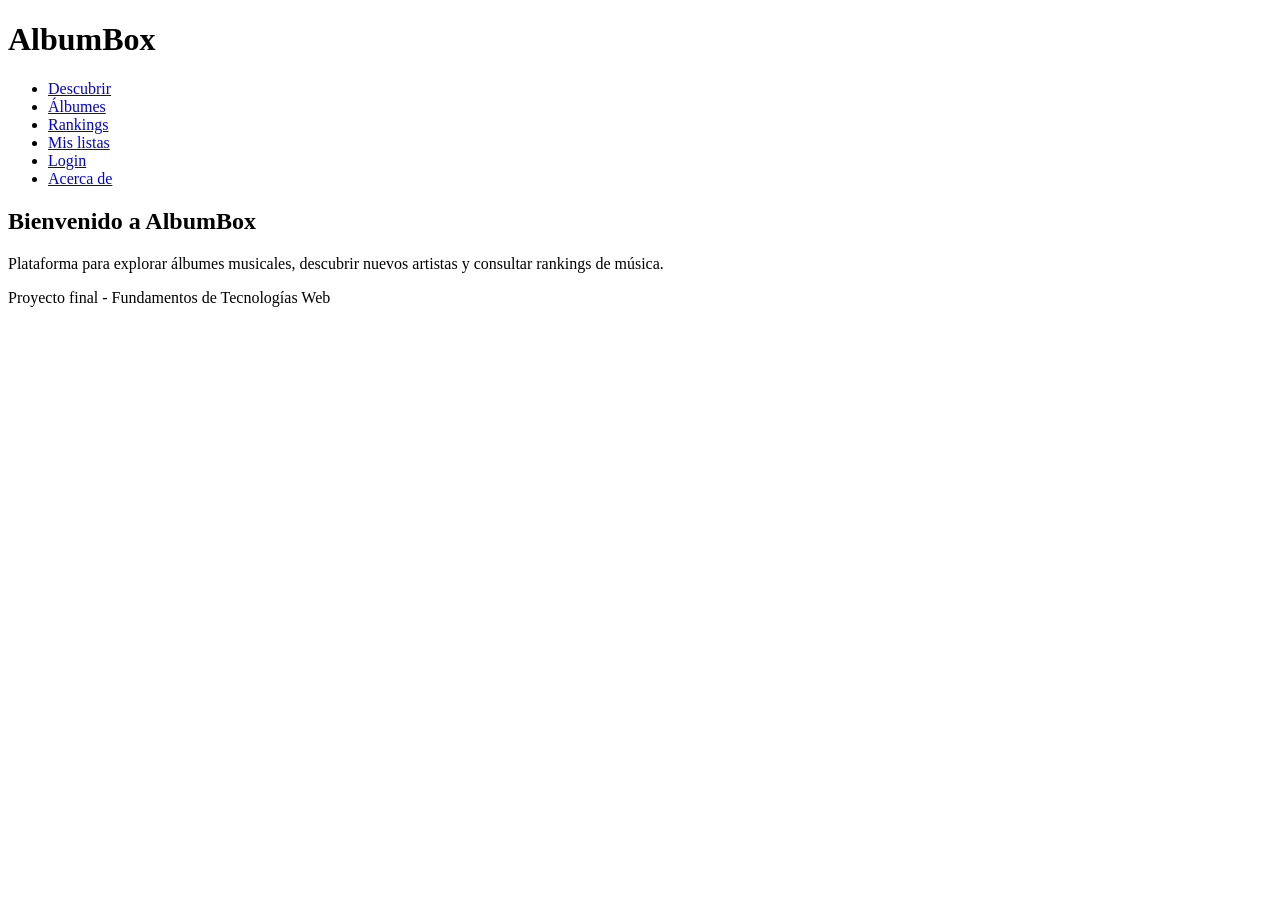
==== index.html @ c7487a0f "estructura de navegacion" ====
<!DOCTYPE html>
<html lang="es">

<head>
    <meta charset="UTF-8">
    <meta name="viewport" content="width=device-width, initial-scale=1.0">
    <title>AlbumBox</title>

    <link rel="stylesheet" href="css/estilos.css">
</head>

<body>

    <header>
        <h1>AlbumBox</h1>
    </header>

    <nav>
        <ul>
            <li><a href="index.html">Descubrir</a></li>
            <li><a href="albumes.html">Álbumes</a></li>
            <li><a href="ranking.html">Rankings</a></li>
            <li><a href="listas.html">Mis listas</a></li>
            <li><a href="login.html">Login</a></li>
            <li><a href="about.html">Acerca de</a></li>
        </ul>
    </nav>

    <main>

        <h2>Bienvenido a AlbumBox</h2>

        <p>
            Plataforma para explorar álbumes musicales, descubrir nuevos artistas y consultar rankings de música.
        </p>

    </main>

    <footer>
        <p>Proyecto final - Fundamentos de Tecnologías Web</p>
    </footer>

</body>

</html>
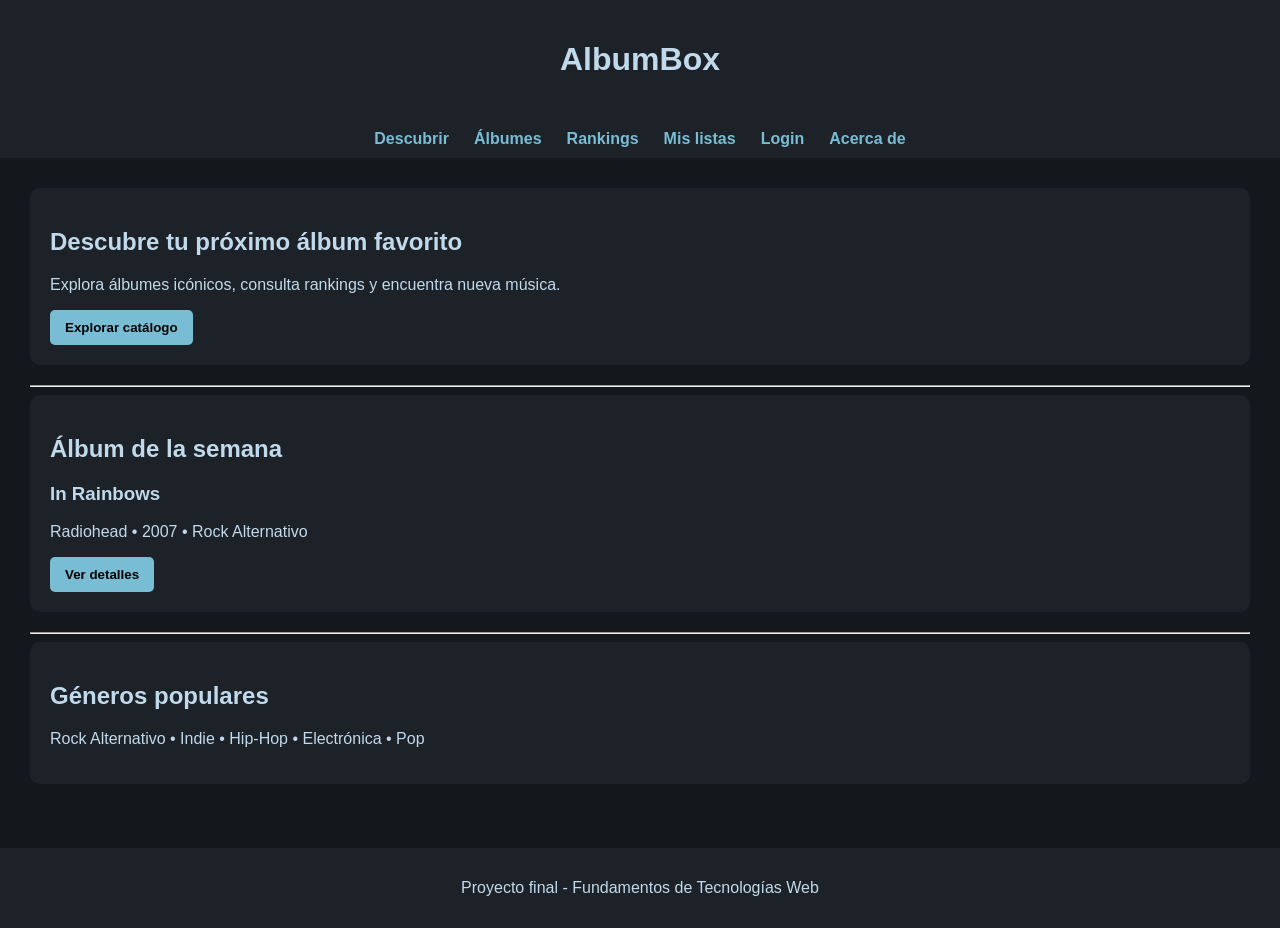
==== commit c66c2660: "agregar elementos en en index principal" ====
--- a/index.html
+++ b/index.html
@@ -28,13 +28,49 @@
 
     <main>
 
-        <h2>Bienvenido a AlbumBox</h2>
+    <section>
+        <h2>Descubre tu próximo álbum favorito</h2>
 
         <p>
-            Plataforma para explorar álbumes musicales, descubrir nuevos artistas y consultar rankings de música.
+            Explora álbumes icónicos, consulta rankings y encuentra nueva música.
         </p>
 
-    </main>
+        <button onclick="window.location.href='albumes.html'">
+            Explorar catálogo
+        </button>
+    </section>
+
+    <hr>
+
+    <section>
+
+        <h2>Álbum de la semana</h2>
+
+        <h3>In Rainbows</h3>
+
+        <p>Radiohead • 2007 • Rock Alternativo</p>
+
+        <button onclick="window.location.href='detalle.html'">
+            Ver detalles
+        </button>
+
+    </section>
+
+    <hr>
+
+    <section>
+
+        <h2>Géneros populares</h2>
+
+        <p>
+            Rock Alternativo • Indie • Hip-Hop • Electrónica • Pop
+        </p>
+
+    </section>
+
+   
+
+</main>
 
     <footer>
         <p>Proyecto final - Fundamentos de Tecnologías Web</p>
--- a/css/estilos.css
+++ b/css/estilos.css
@@ -0,0 +1,68 @@
+body {
+    margin: 0;
+    font-family: Arial, sans-serif;
+    background-color: #14181C;
+    color: #C0D9EB;
+}
+
+header {
+    background-color: #1D2228;
+    text-align: center;
+    padding: 20px;
+}
+
+nav {
+    background-color: #1D2228;
+    padding: 10px;
+}
+
+nav ul {
+    list-style: none;
+    display: flex;
+    justify-content: center;
+    gap: 25px;
+    margin: 0;
+    padding: 0;
+}
+
+nav a {
+    color: #79BDD4;
+    text-decoration: none;
+    font-weight: bold;
+}
+
+nav a:hover {
+    text-decoration: underline;
+}
+
+main {
+    padding: 30px;
+    min-height: 70vh;
+}
+
+footer {
+    background-color: #1D2228;
+    text-align: center;
+    padding: 15px;
+}
+
+section {
+    background-color: #1D2228;
+    padding: 20px;
+    margin-bottom: 20px;
+    border-radius: 10px;
+}
+
+button {
+    background-color: #79BDD4;
+    color: black;
+    border: none;
+    padding: 10px 15px;
+    border-radius: 5px;
+    cursor: pointer;
+    font-weight: bold;
+}
+
+button:hover {
+    opacity: 0.9;
+}
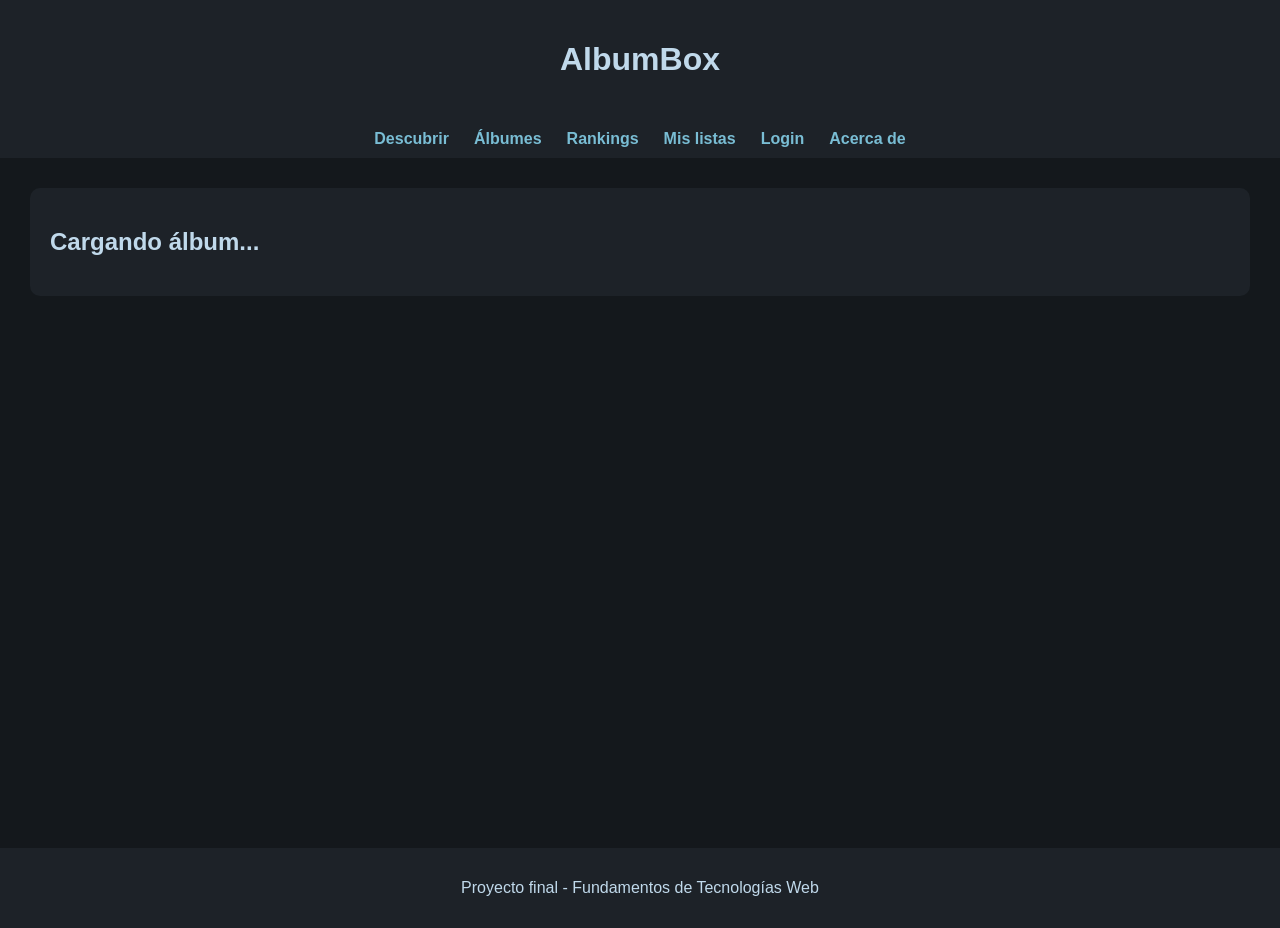
==== commit 3d5416f7: "agregue vista a descripcion de los albums" ====
--- a/index.html
+++ b/index.html
@@ -28,46 +28,13 @@
 
     <main>
 
-    <section>
-        <h2>Descubre tu próximo álbum favorito</h2>
+    <section id="detalleAlbum">
 
-        <p>
-            Explora álbumes icónicos, consulta rankings y encuentra nueva música.
-        </p>
+    <h2>Cargando álbum...</h2>
 
-        <button onclick="window.location.href='albumes.html'">
-            Explorar catálogo
-        </button>
-    </section>
+</section>
 
-    <hr>
-
-    <section>
-
-        <h2>Álbum de la semana</h2>
-
-        <h3>In Rainbows</h3>
-
-        <p>Radiohead • 2007 • Rock Alternativo</p>
-
-        <button onclick="window.location.href='detalle.html'">
-            Ver detalles
-        </button>
-
-    </section>
-
-    <hr>
-
-    <section>
-
-        <h2>Géneros populares</h2>
-
-        <p>
-            Rock Alternativo • Indie • Hip-Hop • Electrónica • Pop
-        </p>
-
-    </section>
-
+<script src="js/detalle.js"></script>
    
 
 </main>
--- a/css/estilos.css
+++ b/css/estilos.css
@@ -65,4 +65,29 @@
 
 button:hover {
     opacity: 0.9;
+}
+
+table {
+    width: 100%;
+    border-collapse: collapse;
+    margin-top: 20px;
+}
+
+th,
+td {
+    padding: 12px;
+    text-align: left;
+}
+
+th {
+    background-color: #1D2228;
+    color: #79BDD4;
+}
+
+tr:nth-child(even) {
+    background-color: #1A1F24;
+}
+
+tr:hover {
+    background-color: #252C33;
 }
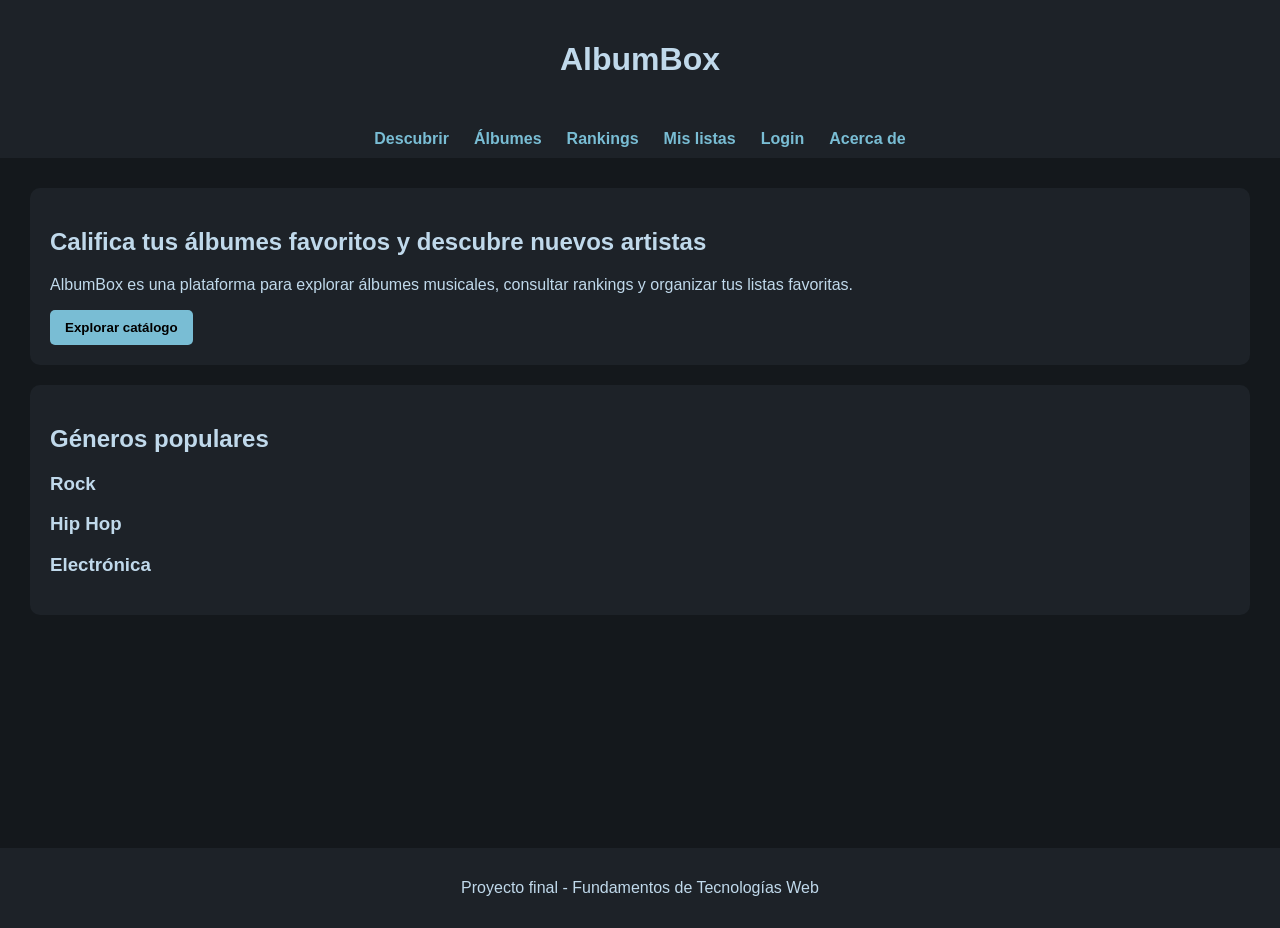
==== commit 9bfc5073: "mejorar algunas cosas jeje" ====
--- a/index.html
+++ b/index.html
@@ -28,14 +28,39 @@
 
     <main>
 
-    <section id="detalleAlbum">
+    <section>
 
-    <h2>Cargando álbum...</h2>
+    <h2>Califica tus álbumes favoritos y descubre nuevos artistas</h2>
+
+    <p>
+        AlbumBox es una plataforma para explorar álbumes musicales,
+        consultar rankings y organizar tus listas favoritas.
+    </p>
+
+    <a href="albumes.html">
+        <button>Explorar catálogo</button>
+    </a>
 
 </section>
 
-<script src="js/detalle.js"></script>
-   
+<section>
+
+    <h2>Géneros populares</h2>
+
+    <article>
+        <h3>Rock</h3>
+        
+    </article>
+
+    <article>
+        <h3>Hip Hop</h3>
+    </article>
+
+    <article>
+        <h3>Electrónica</h3>
+    </article>
+
+</section>
 
 </main>
 
--- a/css/estilos.css
+++ b/css/estilos.css
@@ -90,4 +90,92 @@
 
 tr:hover {
     background-color: #252C33;
+}
+
+
+.portadaAlbum {
+    display: block;
+    width: 250px;
+    max-width: 100%;
+    border-radius: 10px;
+    margin: 0 auto 20px auto;
+}
+
+
+
+
+@media (max-width: 768px) {
+
+    nav ul {
+        flex-direction: column;
+        align-items: center;
+        gap: 10px;
+    }
+
+    main {
+        padding: 15px;
+    }
+
+    table {
+        font-size: 14px;
+    }
+
+    th,
+    td {
+        padding: 8px;
+    }
+
+    .portadaAlbum {
+        width: 180px;
+    }
+
+    button {
+        width: 100%;
+    }
+
+}
+
+
+
+
+.contenedorAlbumes {
+
+    display: flex;
+
+    flex-wrap: wrap;
+
+    gap: 20px;
+
+    margin-bottom: 40px;
+
+}
+
+.tarjetaAlbum {
+
+    background-color: #1D2228;
+
+    border-radius: 10px;
+
+    padding: 15px;
+
+    width: 180px;
+
+    text-align: center;
+
+}
+
+.tarjetaAlbum img {
+
+    width: 100%;
+
+    border-radius: 10px;
+
+}
+
+.tarjetaAlbum h3 {
+
+    margin-top: 10px;
+
+    margin-bottom: 5px;
+
 }
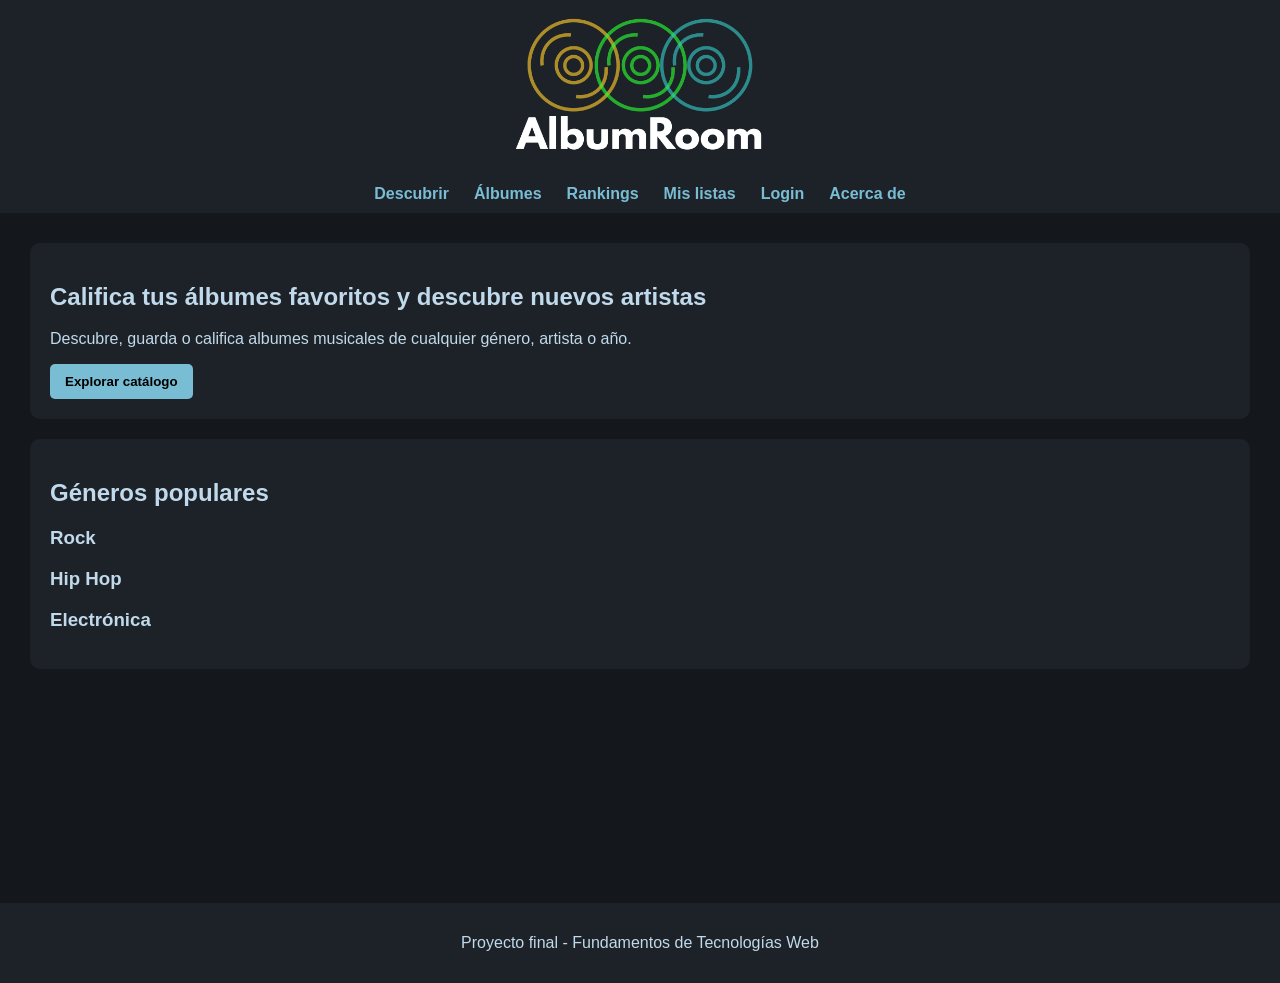
==== commit 6b2db4f3: "version final" ====
--- a/index.html
+++ b/index.html
@@ -4,16 +4,21 @@
 <head>
     <meta charset="UTF-8">
     <meta name="viewport" content="width=device-width, initial-scale=1.0">
-    <title>AlbumBox</title>
+    <title>AlbumRoom</title>
 
     <link rel="stylesheet" href="css/estilos.css">
 </head>
 
 <body>
 
-    <header>
-        <h1>AlbumBox</h1>
-    </header>
+     <header>
+
+    <img src="img\portadas/logo.png"
+         alt="Logo de AlbumRoom"
+         class="logoCompleto">
+
+</header>
+
 
     <nav>
         <ul>
@@ -33,8 +38,7 @@
     <h2>Califica tus álbumes favoritos y descubre nuevos artistas</h2>
 
     <p>
-        AlbumBox es una plataforma para explorar álbumes musicales,
-        consultar rankings y organizar tus listas favoritas.
+        Descubre, guarda o califica albumes musicales de cualquier género, artista o año.
     </p>
 
     <a href="albumes.html">
--- a/css/estilos.css
+++ b/css/estilos.css
@@ -178,4 +178,116 @@
 
     margin-bottom: 5px;
 
+}
+
+
+
+
+#tablaAlbumes a {
+    color: #5a94cf;
+    text-decoration: none;
+    font-weight: 500;
+}
+
+#tablaAlbumes a:hover {
+
+
+
+    
+    color: #D4E6F7;
+    text-decoration: underline;
+}
+
+#tablaAlbumes a:visited {
+    color: #A7C7E7;
+}
+
+
+
+
+
+
+
+#mensajeCalificacion,
+#mensajeLista {
+
+    margin-top: 10px;
+
+    color: #7ED957;
+
+    font-weight: bold;
+
+}
+
+#detalleAlbum select {
+
+    margin-top: 10px;
+
+    margin-right: 10px;
+
+}
+
+#detalleAlbum input[type="radio"] {
+
+    margin-right: 5px;
+
+}
+
+
+
+
+
+header {
+
+    text-align: center;
+
+    padding: 20px;
+
+}
+
+.logoCompleto {
+
+    width: 330px;
+
+    max-width: 90%;
+
+    height: auto;
+
+}
+
+
+
+
+
+
+
+
+
+
+
+
+
+
+
+
+
+
+header {
+
+    padding: 15px 0;
+
+}
+
+.logoCompleto {
+
+    width: 250px;
+
+    transition: transform 0.2s ease;
+
+}
+
+.logoCompleto:hover {
+
+    transform: scale(1.03);
+
 }
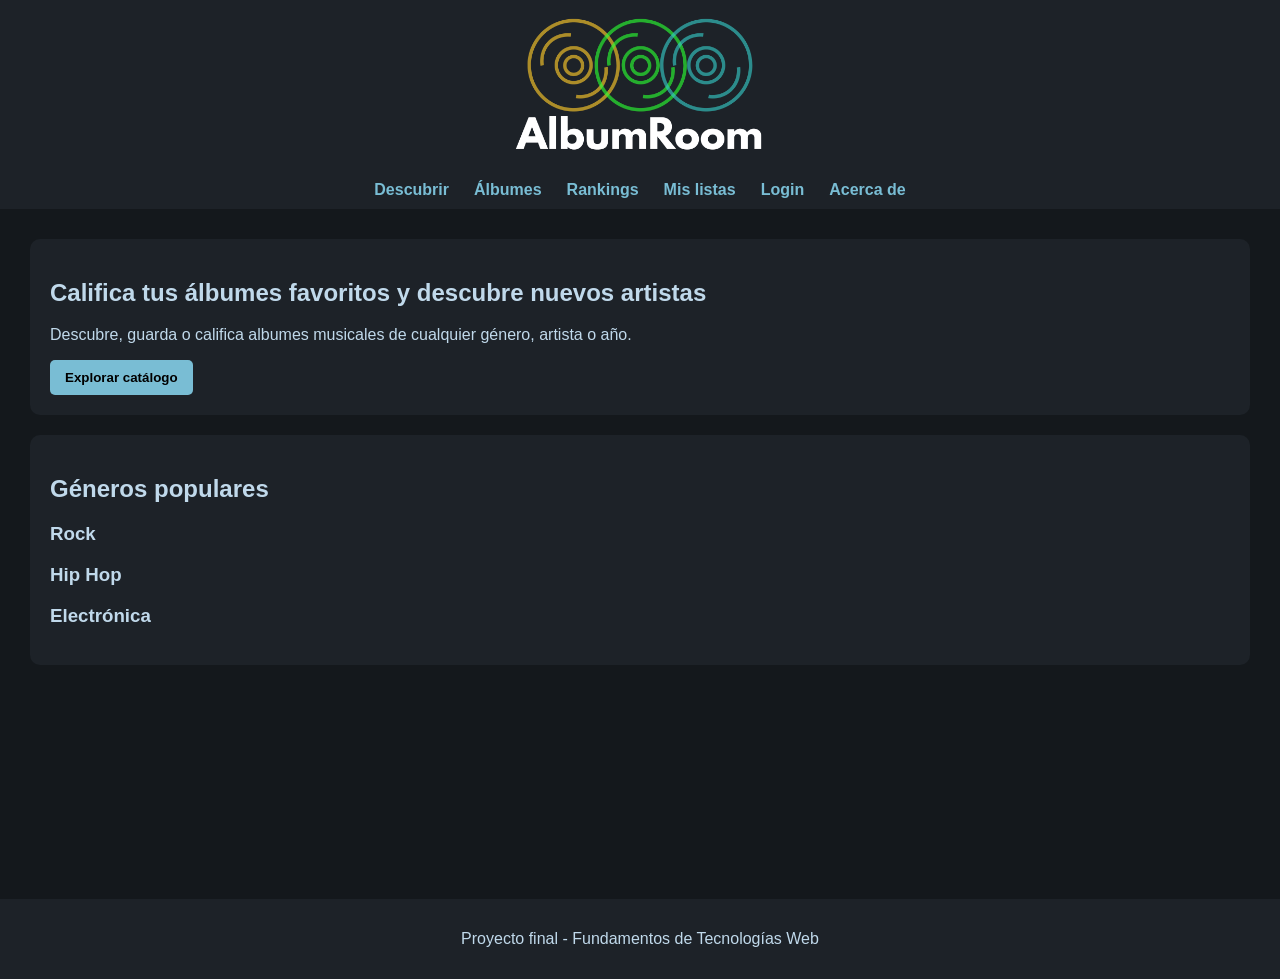
==== commit ed88a990: "añadi lo del promt y mockups porque lo habia puesto en eminus" ====
--- a/index.html
+++ b/index.html
@@ -18,6 +18,7 @@
          class="logoCompleto">
 
 </header>
+
 
 
     <nav>
--- a/css/estilos.css
+++ b/css/estilos.css
@@ -247,14 +247,17 @@
 
 .logoCompleto {
 
-    width: 330px;
-
-    max-width: 90%;
+    width: 180px;
+
+    max-width: 100%;
 
     height: auto;
 
-}
-
+    display: block;
+
+    margin: 0 auto;
+
+}
 
 
 
